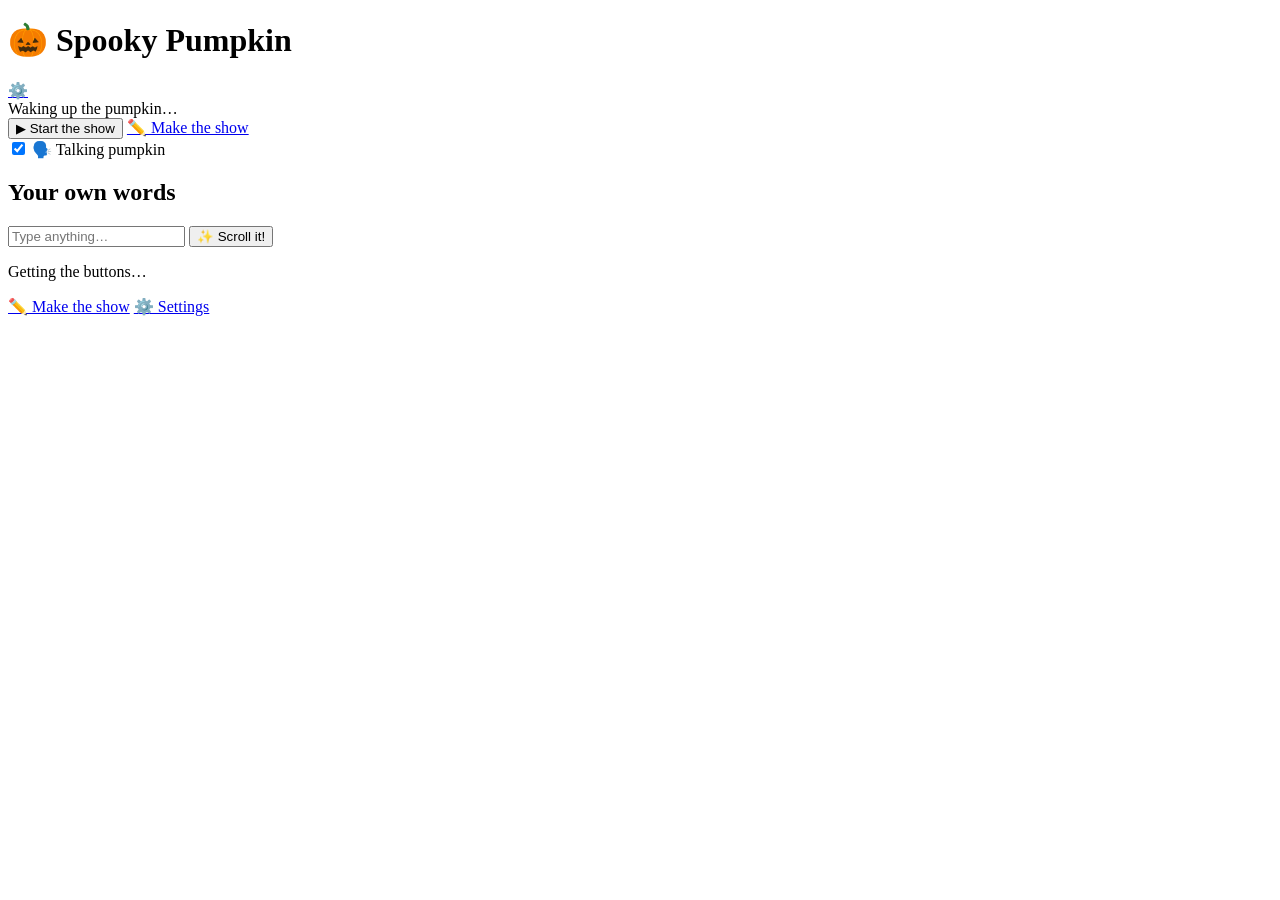
==== web/index.html @ 996caf00 "Pages say "reload" if their script never arrives; serial fixes - Each page shows "The page didn't lo" ====
<!doctype html>
<html lang="en">
<head>
<meta charset="utf-8">
<meta name="viewport" content="width=device-width, initial-scale=1">
<meta name="theme-color" content="#1b1324">
<title>Spooky Pumpkin</title>
<link rel="icon" href="data:image/svg+xml,%3Csvg xmlns='http://www.w3.org/2000/svg' viewBox='0 0 100 100'%3E%3Ctext y='.9em' font-size='90'%3E%F0%9F%8E%83%3C/text%3E%3C/svg%3E">
<link rel="stylesheet" href="/style.css">
</head>
<body>
<main>
<header class="top">
  <span class="icon-link" aria-hidden="true"></span>
  <h1>🎃 <span data-name>Spooky Pumpkin</span></h1>
  <a class="icon-link" href="/settings" aria-label="Settings" title="Settings">⚙️</a>
</header>
<div id="status" class="status" role="status" aria-live="polite">Waking up the pumpkin…</div>
<nav class="show-bar" aria-label="The show">
  <button id="start-show" class="btn start-show" type="button">▶ Start the show</button>
  <a class="btn secondary" href="/show">✏️ Make the show</a>
</nav>
<p id="wifi-notice" class="notice" hidden></p>
<div class="talk">
  <label class="switch-label"><input type="checkbox" id="talk" class="switch" checked> 🗣️ Talking pumpkin</label>
  <select id="voice" aria-label="Voice" hidden></select>
</div>
<p id="no-speech" class="hint center" hidden>This browser can't talk. Try Safari or Chrome.</p>

<h2>Your own words</h2>
<form id="own" class="own" autocomplete="off">
  <input id="words" placeholder="Type anything…" enterkeyhint="send" aria-label="Your own words">
  <button id="say" class="say-btn" type="submit" data-id="words">✨ Scroll it!</button>
</form>
<div id="err" class="error" role="alert"></div>

<div id="effects"><p class="center muted"><span class="spinner"></span>Getting the buttons…</p></div>

<p class="links"><a href="/show">✏️ Make the show</a> <a href="/settings">⚙️ Settings</a></p>
</main>
<script>
// If the page's own script never arrives (the pumpkin restarted mid-load, or the WiFi blinked), say so rather
// than sitting on "Waking up..." for ever
setTimeout(function () {
  if (typeof Pumpkin !== 'undefined') return; // (a top-level const, so not window.Pumpkin)
  var note = document.createElement('p');
  note.className = 'notice problem';
  note.setAttribute('role', 'alert');
  note.textContent = 'The page didn\u2019t load properly. Reload it to try again.';
  document.body.insertBefore(note, document.body.firstChild);
}, 8000);
</script>
<script src="/common.js"></script>
<script>
'use strict';
(() => {
  const { $, get, post, listen, loadStatus, setupReason, store, straightQuotes, setMode, effectName, effectAccordion, loadFailed, playerText } = Pumpkin;
  const statusEl = $('status');
  const err = $('err');
  const words = $('words');
  const talk = $('talk');
  const voicePicker = $('voice');
  const startShow = $('start-show');
  const effects = new Map(); // id -> {id, label, emoji, group}
  let seq = 0;               // each press gets a number; only the newest press shows its error
  let pending = null;        // {test(player), at}: what this phone just asked for, until the pumpkin confirms it

  function setStatus(text, playing) {
    statusEl.textContent = text;
    statusEl.classList.toggle('playing', !!playing);
  }

  function outline(button) {
    document.querySelectorAll('.now').forEach((b) => b.classList.remove('now'));
    if (button) button.classList.add('now');
  }

  function buttonFor(id) {
    return [...document.querySelectorAll('[data-id]')].find((b) => b.dataset.id === id) || null;
  }

  // Just after asking for something, ignore older news until the pumpkin confirms it (or 2 s pass)
  function expect(test) {
    pending = { test, at: Date.now() };
  }

  // ---- Buttons mode: the show pauses while this page is open ----
  // The pumpkin goes back to its show by itself 2 minutes (kButtonsIdleTimeoutMs) after the last press or
  // "still here", so say it every 30 s (kButtonsHeartbeatMs) while the page is on screen, and stop while
  // it's hidden: a phone put away in a pocket lets the pumpkin go back to its show.

  let HEARTBEAT_MS = 30000; // until /api/status says (kButtonsHeartbeatMs in the firmware)
  let wantButtons = true;    // false after "Start the show", until the next press
  let heartbeatTimer = 0;
  let buttonsOkAt = 0;       // when the pumpkin last agreed to buttons mode (a heartbeat or a press)
  let sawButtons = false;    // the news has said "buttons mode" since then
  let modeQueue = Promise.resolve(); // mode requests go one at a time, so a late heartbeat can't undo "Start the show"

  const onScreen = () => document.visibilityState === 'visible';

  function askMode(mode) {
    const request = modeQueue.then(() => setMode(mode));
    modeQueue = request.catch(() => { /* the caller deals with it */ });
    return request;
  }

  // Start (or restart) the 30 s countdown to the next heartbeat; none while hidden or after "Start the show"
  function scheduleHeartbeat() {
    clearTimeout(heartbeatTimer);
    heartbeatTimer = wantButtons && onScreen() ? setTimeout(heartbeat, HEARTBEAT_MS) : 0;
  }

  async function heartbeat() {
    scheduleHeartbeat();
    if (!wantButtons || !onScreen()) return;
    try {
      await modeQueue;
      if (!wantButtons) return; // "Start the show" got in first
      await askMode('buttons');
      buttonsOkAt = Date.now();
    } catch (e) { /* the next one may work; the status line says if the pumpkin's gone */ }
  }

  document.addEventListener('visibilitychange', () => {
    if (onScreen()) {
      heartbeat();
    } else {
      clearTimeout(heartbeatTimer);
      heartbeatTimer = 0;
      sawButtons = false;
    }
  });
  // Back to this page from the show creator (Safari may keep the old page and show it again)
  window.addEventListener('pageshow', (event) => { if (event.persisted) heartbeat(); });

  // Someone started the show (another phone, or "Save and play" on the show page) while this page was
  // keeping the pumpkin in buttons mode: let it play, rather than stopping it at the next heartbeat. (A
  // show that comes back because this phone went quiet for 2 minutes doesn't count.)
  function noticeMode(player) {
    if (player.mode === 'buttons') {
      sawButtons = wantButtons && buttonsOkAt > 0;
      return;
    }
    if (wantButtons && sawButtons && onScreen() && Date.now() - buttonsOkAt < 2 * HEARTBEAT_MS) {
      wantButtons = false;
      scheduleHeartbeat();
    }
    sawButtons = false;
  }

  // ---- Buttons, built from the firmware's list of effects ----

  async function loadEffects() {
    const box = $('effects');
    try {
      const data = await get('/api/effects');
      for (const fx of data.effects) effects.set(fx.id, fx);
      effectAccordion(box, data.effects, { storeKey: 'section', titles: data.groupTitles });
    } catch (e) {
      loadFailed(box, 'the buttons', e, loadEffects);
    }
  }

  // ---- Pressing things ----

  async function press(button, label, send) {
    const mine = ++seq;
    err.textContent = '';
    outline(button);
    expect((player) => player.mode === 'buttons' && player.effectId === button.dataset.id);
    setStatus('Playing: ' + label + ' …', true);
    // A press means buttons mode (and counts as "still here")
    wantButtons = true;
    scheduleHeartbeat();
    try {
      await send();
      buttonsOkAt = Date.now();
    } catch (e) {
      if (mine !== seq) return; // a newer press took over
      pending = null;
      outline(null);
      setStatus('Oops, that didn’t work.');
      err.textContent = e.message;
    }
  }

  $('effects').addEventListener('click', (event) => {
    const button = event.target.closest('button[data-id]');
    if (!button) return;
    const fx = effects.get(button.dataset.id);
    press(button, effectName(fx), () => post('/api/play', { id: fx.id }));
  });

  $('own').addEventListener('submit', (event) => {
    event.preventDefault();
    const text = straightQuotes(words.value).trim();
    if (!text) {
      err.textContent = 'Type some words first';
      words.focus();
      return;
    }
    press($('say'), '“' + text + '”', () => post('/api/words', { words: text }));
  });
  words.addEventListener('input', () => { err.textContent = ''; });

  startShow.addEventListener('click', async () => {
    const mine = ++seq;
    err.textContent = '';
    wantButtons = false;
    scheduleHeartbeat(); // stops it
    outline(startShow);
    expect((player) => player.mode === 'show');
    setStatus('🎃 Starting the show…');
    try {
      await askMode('show');
    } catch (e) {
      if (mine !== seq) return;
      pending = null;
      outline(null);
      wantButtons = true;
      scheduleHeartbeat();
      setStatus('Oops, that didn’t work.');
      err.textContent = e.message;
    }
  });

  // What the pumpkin is doing, from server-sent events (or polling)
  function showPlayer(player) {
    if (!player) return;
    if (pending && Date.now() - pending.at < 2000 && !pending.test(player)) return;
    pending = null;
    noticeMode(player);
    if (player.mode === 'show') {
      outline(startShow);
      setStatus(playerText(player, effects));
    } else if (player.effectId) {
      outline(buttonFor(player.effectId));
      setStatus(playerText(player, effects), true);
    } else {
      outline(null);
      setStatus(playerText(player, effects));
    }
  }

  // ---- Talking pumpkin: the phone speaks what the pumpkin says ----

  const speech = window.speechSynthesis && window.SpeechSynthesisUtterance ? window.speechSynthesis : null;
  let voices = [];
  let unlocked = false;

  function isEnglish(voice) { return /^en([-_]|$)/i.test(voice.lang); }

  function loadVoices() {
    const list = speech.getVoices();
    if (!list.length) return;
    voices = list.slice().sort((a, b) => (isEnglish(b) - isEnglish(a)) || a.name.localeCompare(b.name));
    const saved = store.get('voice');
    // The old Mac page used Zarvox; some phones have it too
    const zarvox = voices.find((v) => v.name === 'Zarvox');
    const wanted = saved !== null ? saved : (zarvox ? zarvox.voiceURI : '');
    voicePicker.textContent = '';
    voicePicker.appendChild(new Option('Usual voice', ''));
    const english = document.createElement('optgroup');
    english.label = 'English';
    const others = document.createElement('optgroup');
    others.label = 'Other languages';
    for (const voice of voices) {
      (isEnglish(voice) ? english : others).appendChild(new Option(voice.name + ' (' + voice.lang + ')', voice.voiceURI));
    }
    if (english.children.length) voicePicker.appendChild(english);
    if (others.children.length) voicePicker.appendChild(others);
    voicePicker.value = voices.some((v) => v.voiceURI === wanted) ? wanted : '';
    voicePicker.hidden = false;
  }

  function speak(text) {
    if (!speech || !talk.checked || !text) return;
    const utterance = new SpeechSynthesisUtterance(text);
    const voice = voices.find((v) => v.voiceURI === voicePicker.value);
    if (voice) {
      utterance.voice = voice;
      utterance.lang = voice.lang;
    }
    if (speech.speaking || speech.pending) {
      speech.cancel(); // newest words win
      setTimeout(() => speech.speak(utterance), 60); // Safari can drop words spoken straight after cancel
    } else {
      speech.speak(utterance);
    }
  }

  // iPhones only let a page talk after a tap, so say nothing (silently) on the first one
  function unlockSpeech() {
    if (unlocked) return;
    unlocked = true;
    const hush = new SpeechSynthesisUtterance(' ');
    hush.volume = 0;
    speech.speak(hush);
    ['touchend', 'click', 'keydown'].forEach((type) => document.removeEventListener(type, unlockSpeech, true));
  }

  if (speech) {
    talk.checked = store.get('talk') !== 'off';
    loadVoices();
    speech.addEventListener ? speech.addEventListener('voiceschanged', loadVoices) : (speech.onvoiceschanged = loadVoices);
    setTimeout(loadVoices, 700); // Safari doesn't always say when its voices are ready
    ['touchend', 'click', 'keydown'].forEach((type) => document.addEventListener(type, unlockSpeech, true));
    talk.addEventListener('change', () => {
      store.set('talk', talk.checked ? 'on' : 'off');
      if (!talk.checked) speech.cancel();
    });
    voicePicker.addEventListener('change', () => {
      store.set('voice', voicePicker.value);
      speak('Hello! This is my new voice.');
    });
  } else {
    talk.checked = false;
    talk.disabled = true;
    $('no-speech').hidden = false;
  }

  // ---- Start ----

  async function showWifiNotice() {
    try {
      const status = await loadStatus();
      if (status.buttonsHeartbeatMs) HEARTBEAT_MS = status.buttonsHeartbeatMs;
      const notice = $('wifi-notice');
      if (status.mode === 'setup') {
        notice.textContent = '';
        notice.append(status.hasSavedWifi
          ? setupReason(status) + ' It’s using its own WiFi for now. '
          : 'The pumpkin isn’t on your home WiFi yet. ');
        const link = document.createElement('a');
        link.href = '/setup';
        link.textContent = 'Set up WiFi';
        notice.appendChild(link);
        notice.hidden = false;
      }
      showPlayer(status.player);
    } catch (e) {
      setStatus('Oops, can’t reach the pumpkin.');
      err.textContent = e.message;
    }
  }

  // How much the "your own words" box takes, from the firmware's limits
  get('/api/settings').then((s) => { words.maxLength = s.limits.maxWordsLength; }).catch(() => { /* the pumpkin checks anyway */ });

  // Opening the page pauses the show (buttons mode), once it's on screen
  if (onScreen()) expect((player) => player.mode === 'buttons');
  heartbeat();
  loadEffects().then(showWifiNotice);
  listen({ status: showPlayer, say: speak });
})();
</script>
</body>
</html>
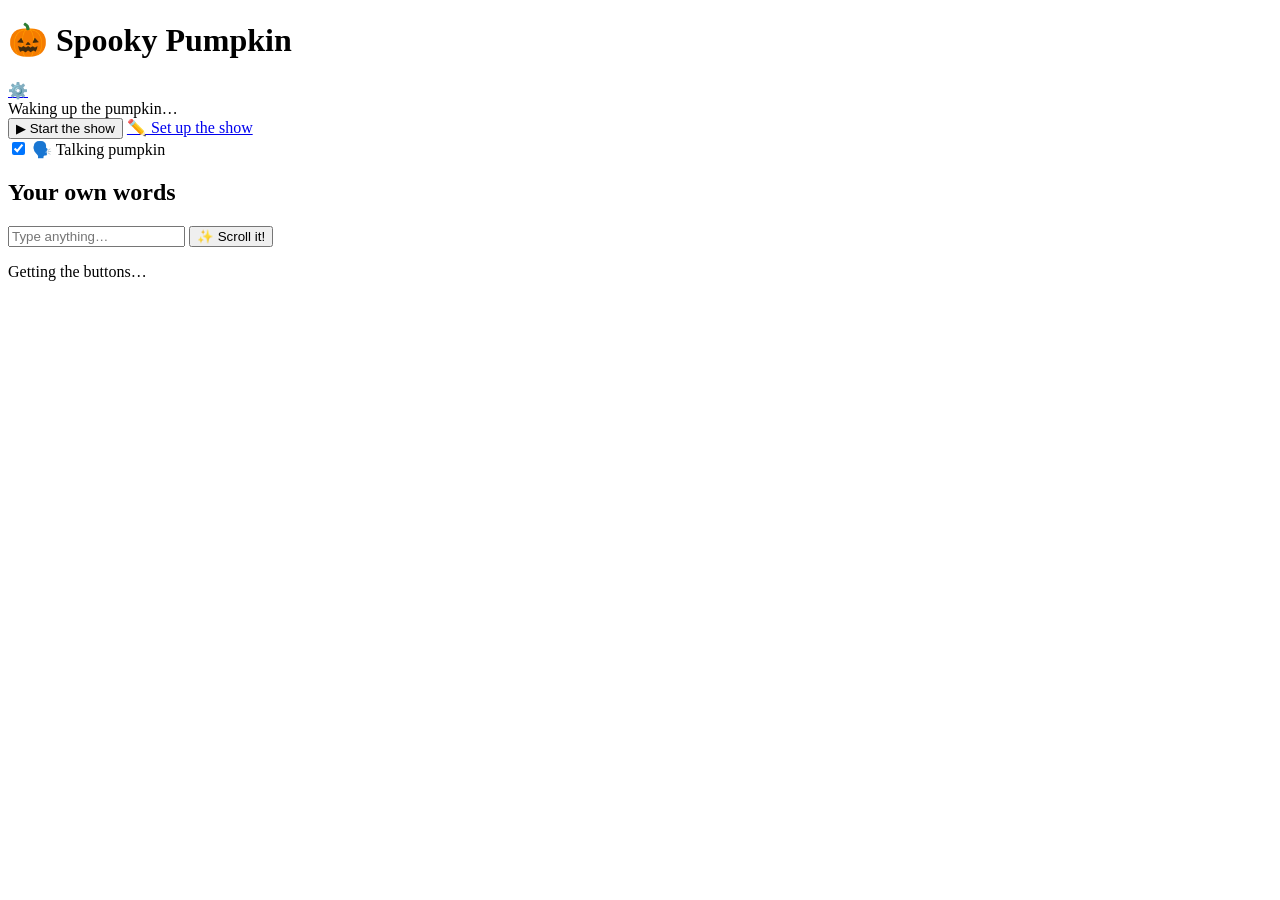
==== commit d6673ec1: "Show page: about how long the show takes; "Set up the show" - "25 of 60 (~90s)": GET /api/effects no" ====
--- a/web/index.html
+++ b/web/index.html
@@ -18,7 +18,7 @@
 <div id="status" class="status" role="status" aria-live="polite">Waking up the pumpkin…</div>
 <nav class="show-bar" aria-label="The show">
   <button id="start-show" class="btn start-show" type="button">▶ Start the show</button>
-  <a class="btn secondary" href="/show">✏️ Make the show</a>
+  <a class="btn secondary" href="/show">✏️ Set up the show</a>
 </nav>
 <p id="wifi-notice" class="notice" hidden></p>
 <div class="talk">
@@ -36,7 +36,6 @@
 
 <div id="effects"><p class="center muted"><span class="spinner"></span>Getting the buttons…</p></div>
 
-<p class="links"><a href="/show">✏️ Make the show</a> <a href="/settings">⚙️ Settings</a></p>
 </main>
 <script>
 // If the page's own script never arrives (the pumpkin restarted mid-load, or the WiFi blinked), say so rather
@@ -273,8 +272,60 @@
     voicePicker.hidden = false;
   }
 
+  // A hiss ("Shhhhhhh!", the creeper's and the TNT's fuse): phone voices clip it to a quick "sh" or stutter
+  // it, so the phone makes a real fizz instead, until the next words (the "Boom!") or HISS_MAX_MS
+  const HISS_WORD = /^\s*s*h+[!.]*\s*$|^\s*s{3,}[!.]*\s*$/i;
+  const HISS_MAX_MS = 4000;
+  const AudioCtx = window.AudioContext || window.webkitAudioContext;
+  let audio = null;
+  let hiss = null; // {source, gain} while one plays
+
+  function stopHiss() {
+    if (!hiss) return;
+    const { source, gain } = hiss;
+    hiss = null;
+    const now = audio.currentTime;
+    gain.gain.cancelScheduledValues(now);
+    gain.gain.setTargetAtTime(0, now, 0.03);
+    source.stop(now + 0.2);
+  }
+
+  function playHiss() {
+    if (!audio) return;
+    stopHiss();
+    // Two seconds of white noise, looped, through a filter that leaves the "sss" part, getting louder as the
+    // fuse burns down
+    const rate = audio.sampleRate;
+    const buffer = audio.createBuffer(1, rate * 2, rate);
+    const data = buffer.getChannelData(0);
+    for (let i = 0; i < data.length; i++) data[i] = Math.random() * 2 - 1;
+    const source = audio.createBufferSource();
+    source.buffer = buffer;
+    source.loop = true;
+    const filter = audio.createBiquadFilter();
+    filter.type = 'bandpass';
+    filter.frequency.value = 4500;
+    filter.Q.value = 0.7;
+    const gain = audio.createGain();
+    const now = audio.currentTime;
+    gain.gain.setValueAtTime(0.0001, now);
+    gain.gain.exponentialRampToValueAtTime(0.25, now + 0.15);
+    gain.gain.linearRampToValueAtTime(0.5, now + HISS_MAX_MS / 1000);
+    source.connect(filter).connect(gain).connect(audio.destination);
+    source.start(now);
+    source.stop(now + HISS_MAX_MS / 1000);
+    hiss = { source, gain };
+    source.onended = () => { if (hiss && hiss.source === source) hiss = null; };
+  }
+
   function speak(text) {
     if (!speech || !talk.checked || !text) return;
+    stopHiss(); // the next words (the "Boom!") end it
+    if (HISS_WORD.test(text) && audio) {
+      speech.cancel();
+      playHiss();
+      return;
+    }
     const utterance = new SpeechSynthesisUtterance(text);
     const voice = voices.find((v) => v.voiceURI === voicePicker.value);
     if (voice) {
@@ -296,6 +347,13 @@
     const hush = new SpeechSynthesisUtterance(' ');
     hush.volume = 0;
     speech.speak(hush);
+    // Sound effects (the hiss) need the same first tap
+    if (AudioCtx) {
+      try {
+        audio = new AudioCtx();
+        if (audio.resume) audio.resume();
+      } catch (e) { audio = null; }
+    }
     ['touchend', 'click', 'keydown'].forEach((type) => document.removeEventListener(type, unlockSpeech, true));
   }
 
@@ -307,7 +365,7 @@
     ['touchend', 'click', 'keydown'].forEach((type) => document.addEventListener(type, unlockSpeech, true));
     talk.addEventListener('change', () => {
       store.set('talk', talk.checked ? 'on' : 'off');
-      if (!talk.checked) speech.cancel();
+      if (!talk.checked) { speech.cancel(); stopHiss(); }
     });
     voicePicker.addEventListener('change', () => {
       store.set('voice', voicePicker.value);
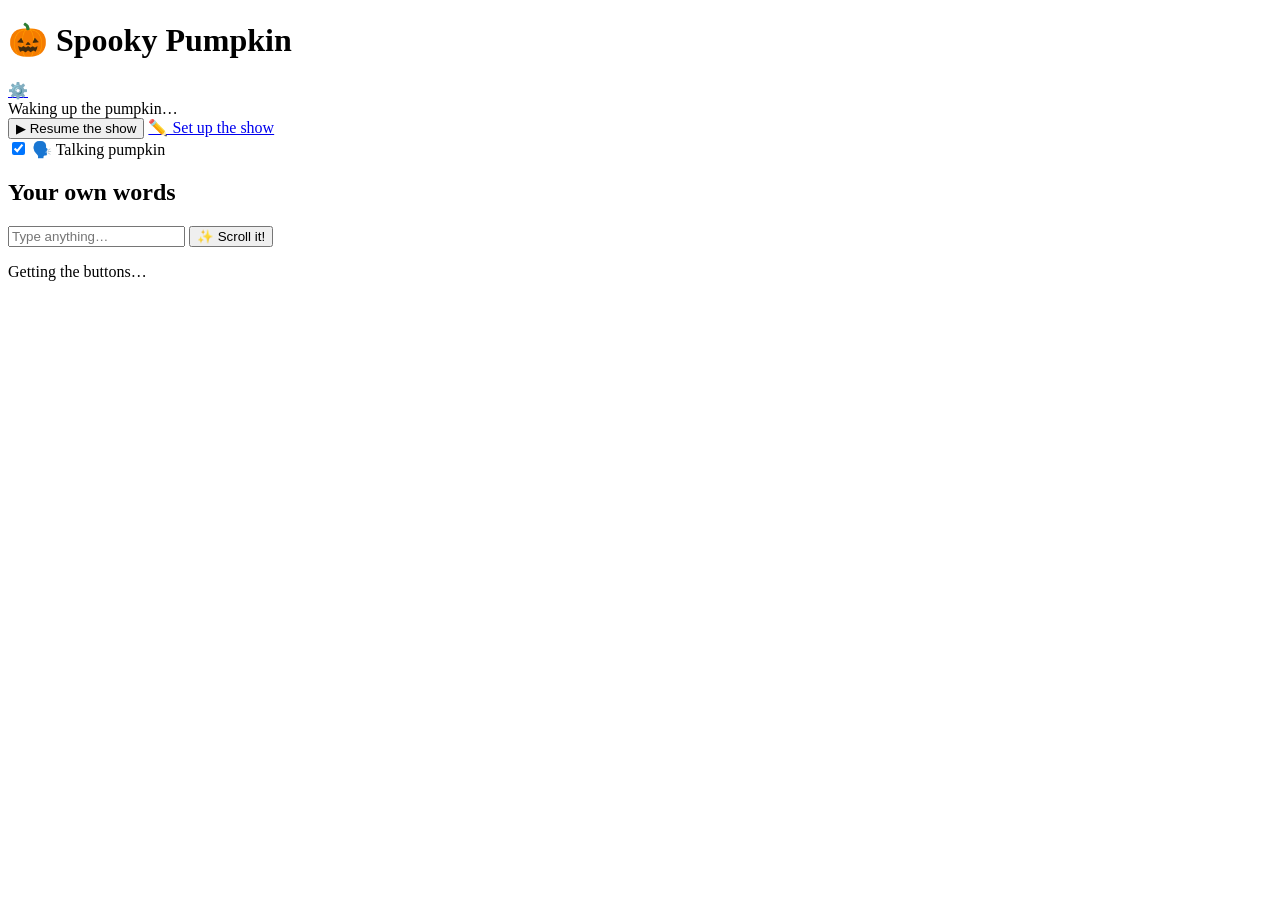
==== commit 413df5a7: "Distinct creeper hiss and TNT fizz; queued speech; pause and resume; show page for thumbs - Sounds: " ====
--- a/web/index.html
+++ b/web/index.html
@@ -17,7 +17,7 @@
 </header>
 <div id="status" class="status" role="status" aria-live="polite">Waking up the pumpkin…</div>
 <nav class="show-bar" aria-label="The show">
-  <button id="start-show" class="btn start-show" type="button">▶ Start the show</button>
+  <button id="start-show" class="btn start-show" type="button">▶ Resume the show</button>
   <a class="btn secondary" href="/show">✏️ Set up the show</a>
 </nav>
 <p id="wifi-notice" class="notice" hidden></p>
@@ -89,11 +89,11 @@
   // it's hidden: a phone put away in a pocket lets the pumpkin go back to its show.
 
   let HEARTBEAT_MS = 30000; // until /api/status says (kButtonsHeartbeatMs in the firmware)
-  let wantButtons = true;    // false after "Start the show", until the next press
+  let wantButtons = true;    // false after "Resume the show", until the next press
   let heartbeatTimer = 0;
   let buttonsOkAt = 0;       // when the pumpkin last agreed to buttons mode (a heartbeat or a press)
   let sawButtons = false;    // the news has said "buttons mode" since then
-  let modeQueue = Promise.resolve(); // mode requests go one at a time, so a late heartbeat can't undo "Start the show"
+  let modeQueue = Promise.resolve(); // mode requests go one at a time, so a late heartbeat can't undo "Resume the show"
 
   const onScreen = () => document.visibilityState === 'visible';
 
@@ -103,7 +103,7 @@
     return request;
   }
 
-  // Start (or restart) the 30 s countdown to the next heartbeat; none while hidden or after "Start the show"
+  // Start (or restart) the 30 s countdown to the next heartbeat; none while hidden or after "Resume the show"
   function scheduleHeartbeat() {
     clearTimeout(heartbeatTimer);
     heartbeatTimer = wantButtons && onScreen() ? setTimeout(heartbeat, HEARTBEAT_MS) : 0;
@@ -114,7 +114,7 @@
     if (!wantButtons || !onScreen()) return;
     try {
       await modeQueue;
-      if (!wantButtons) return; // "Start the show" got in first
+      if (!wantButtons) return; // "Resume the show" got in first
       await askMode('buttons');
       buttonsOkAt = Date.now();
     } catch (e) { /* the next one may work; the status line says if the pumpkin's gone */ }
@@ -209,7 +209,7 @@
     scheduleHeartbeat(); // stops it
     outline(startShow);
     expect((player) => player.mode === 'show');
-    setStatus('🎃 Starting the show…');
+    setStatus('🎃 Resuming the show…');
     try {
       await askMode('show');
     } catch (e) {
@@ -224,11 +224,18 @@
   });
 
   // What the pumpkin is doing, from server-sent events (or polling)
+  // What the pumpkin is playing (effect or words), so speech from the last one can stop when the next starts
+  let playingKey = '';
+
   function showPlayer(player) {
     if (!player) return;
+    const key = player.mode === 'buttons' && (player.effectId || player.label) ? player.effectId + '|' + player.label : '';
+    if (key && key !== playingKey) quiet(); // something new: the last one's words and sounds stop
+    playingKey = key;
     if (pending && Date.now() - pending.at < 2000 && !pending.test(player)) return;
     pending = null;
     noticeMode(player);
+    startShow.disabled = player.mode === 'show'; // it's playing already
     if (player.mode === 'show') {
       outline(startShow);
       setStatus(playerText(player, effects));
@@ -272,29 +279,30 @@
     voicePicker.hidden = false;
   }
 
-  // A hiss ("Shhhhhhh!", the creeper's and the TNT's fuse): phone voices clip it to a quick "sh" or stutter
-  // it, so the phone makes a real fizz instead, until the next words (the "Boom!") or HISS_MAX_MS
-  const HISS_WORD = /^\s*s*h+[!.]*\s*$|^\s*s{3,}[!.]*\s*$/i;
-  const HISS_MAX_MS = 4000;
+  // Sound words: the creeper's "Hissss!" and the TNT's "Fizzzz!". Phone voices clip or stutter long
+  // sounds, so the phone makes them instead (Web Audio, from white noise), until the next words (the
+  // "Boom!") or SOUND_MAX_MS. Without Web Audio the voice just says the word.
+  const SOUND_WORDS = [
+    { test: /^\s*(hiss+|s*h{3,})[!.]*\s*$/i, play: creeperHiss },
+    { test: /^\s*fiz{2,}[!.]*\s*$/i, play: tntFizz },
+  ];
+  const SOUND_MAX_MS = 4000;
   const AudioCtx = window.AudioContext || window.webkitAudioContext;
   let audio = null;
-  let hiss = null; // {source, gain} while one plays
+  let sound = null; // {sources, gain} while one plays
 
   function stopHiss() {
-    if (!hiss) return;
-    const { source, gain } = hiss;
-    hiss = null;
+    if (!sound) return;
+    const { sources, gain } = sound;
+    sound = null;
     const now = audio.currentTime;
     gain.gain.cancelScheduledValues(now);
     gain.gain.setTargetAtTime(0, now, 0.03);
-    source.stop(now + 0.2);
-  }
-
-  function playHiss() {
-    if (!audio) return;
-    stopHiss();
-    // Two seconds of white noise, looped, through a filter that leaves the "sss" part, getting louder as the
-    // fuse burns down
+    sources.forEach((source) => source.stop(now + 0.2));
+  }
+
+  // Two seconds of white noise, looped
+  function noise() {
     const rate = audio.sampleRate;
     const buffer = audio.createBuffer(1, rate * 2, rate);
     const data = buffer.getChannelData(0);
@@ -302,28 +310,70 @@
     const source = audio.createBufferSource();
     source.buffer = buffer;
     source.loop = true;
+    return source;
+  }
+
+  function startSound(sources, gain) {
+    const now = audio.currentTime;
+    gain.connect(audio.destination);
+    sources.forEach((source) => { source.start(now); source.stop(now + SOUND_MAX_MS / 1000); });
+    sound = { sources, gain };
+    sources[0].onended = () => { if (sound && sound.sources === sources) sound = null; };
+  }
+
+  // The creeper: a smooth, breathy hiss that rises in pitch and gets louder as it's about to go
+  function creeperHiss() {
+    const end = audio.currentTime + SOUND_MAX_MS / 1000;
+    const source = noise();
     const filter = audio.createBiquadFilter();
     filter.type = 'bandpass';
-    filter.frequency.value = 4500;
-    filter.Q.value = 0.7;
+    filter.Q.value = 1.4;
+    filter.frequency.setValueAtTime(2200, audio.currentTime);
+    filter.frequency.exponentialRampToValueAtTime(4800, end);
     const gain = audio.createGain();
+    gain.gain.setValueAtTime(0.0001, audio.currentTime);
+    gain.gain.exponentialRampToValueAtTime(0.3, audio.currentTime + 0.2);
+    gain.gain.linearRampToValueAtTime(0.6, end);
+    source.connect(filter).connect(gain);
+    startSound([source], gain);
+  }
+
+  // The TNT: a lit fuse, high and thin, spitting sparks (random crackles on top)
+  function tntFizz() {
     const now = audio.currentTime;
+    const gain = audio.createGain();
     gain.gain.setValueAtTime(0.0001, now);
-    gain.gain.exponentialRampToValueAtTime(0.25, now + 0.15);
-    gain.gain.linearRampToValueAtTime(0.5, now + HISS_MAX_MS / 1000);
-    source.connect(filter).connect(gain).connect(audio.destination);
-    source.start(now);
-    source.stop(now + HISS_MAX_MS / 1000);
-    hiss = { source, gain };
-    source.onended = () => { if (hiss && hiss.source === source) hiss = null; };
+    gain.gain.exponentialRampToValueAtTime(0.35, now + 0.05);
+    // the steady fizz
+    const fizz = noise();
+    const high = audio.createBiquadFilter();
+    high.type = 'highpass';
+    high.frequency.value = 6000;
+    const fizzLevel = audio.createGain();
+    fizzLevel.gain.value = 0.35;
+    fizz.connect(high).connect(fizzLevel).connect(gain);
+    // the sparks: short bursts of mid-pitched noise at random moments
+    const crackle = noise();
+    const mid = audio.createBiquadFilter();
+    mid.type = 'bandpass';
+    mid.frequency.value = 2500;
+    mid.Q.value = 0.8;
+    const sparks = audio.createGain();
+    sparks.gain.setValueAtTime(0, now);
+    for (let t = now + 0.03; t < now + SOUND_MAX_MS / 1000; t += 0.02 + Math.random() * 0.07) {
+      sparks.gain.setValueAtTime(0.5 + Math.random() * 1.2, t);
+      sparks.gain.setTargetAtTime(0, t + 0.004, 0.008);
+    }
+    crackle.connect(mid).connect(sparks).connect(gain);
+    startSound([fizz, crackle], gain);
   }
 
   function speak(text) {
     if (!speech || !talk.checked || !text) return;
-    stopHiss(); // the next words (the "Boom!") end it
-    if (HISS_WORD.test(text) && audio) {
-      speech.cancel();
-      playHiss();
+    stopHiss(); // the next words (the "Boom!") end a sound
+    const soundWord = audio && SOUND_WORDS.find((word) => word.test.test(text));
+    if (soundWord) {
+      soundWord.play();
       return;
     }
     const utterance = new SpeechSynthesisUtterance(text);
@@ -332,11 +382,20 @@
       utterance.voice = voice;
       utterance.lang = voice.lang;
     }
-    if (speech.speaking || speech.pending) {
-      speech.cancel(); // newest words win
-      setTimeout(() => speech.speak(utterance), 60); // Safari can drop words spoken straight after cancel
-    } else {
-      speech.speak(utterance);
+    // Queued: one effect's words follow each other ("Hello. I'm an iron golem." then "Here's a flower for
+    // you!"). A new effect stops them (quiet(), from the status news). Safari can drop words spoken straight
+    // after a cancel, so those wait a moment.
+    const sinceCancel = Date.now() - cancelledAt;
+    if (sinceCancel < 80) setTimeout(() => speech.speak(utterance), 80 - sinceCancel);
+    else speech.speak(utterance);
+  }
+
+  let cancelledAt = 0;
+  function quiet() {
+    stopHiss();
+    if (speech && (speech.speaking || speech.pending)) {
+      speech.cancel();
+      cancelledAt = Date.now();
     }
   }
 
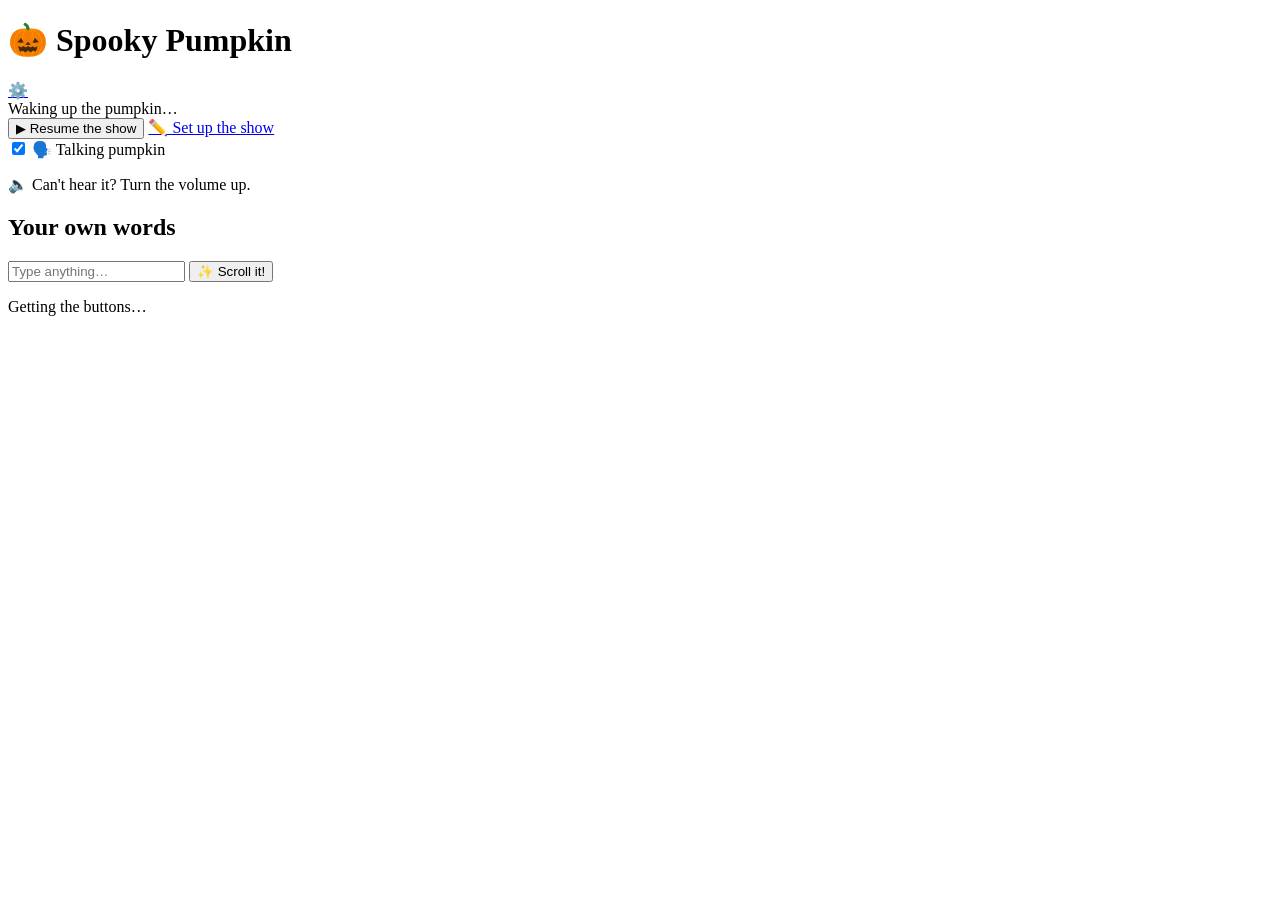
==== commit d419949b: "Setup page: name, WiFi, password, Save; WiFi optional; shorter "alive" screen (#35) - Drops the intr" ====
--- a/web/index.html
+++ b/web/index.html
@@ -26,6 +26,7 @@
   <select id="voice" aria-label="Voice" hidden></select>
 </div>
 <p id="no-speech" class="hint center" hidden>This browser can't talk. Try Safari or Chrome.</p>
+<p class="hint center">🔈 Can't hear it? Turn the volume up.</p>
 
 <h2>Your own words</h2>
 <form id="own" class="own" autocomplete="off">
